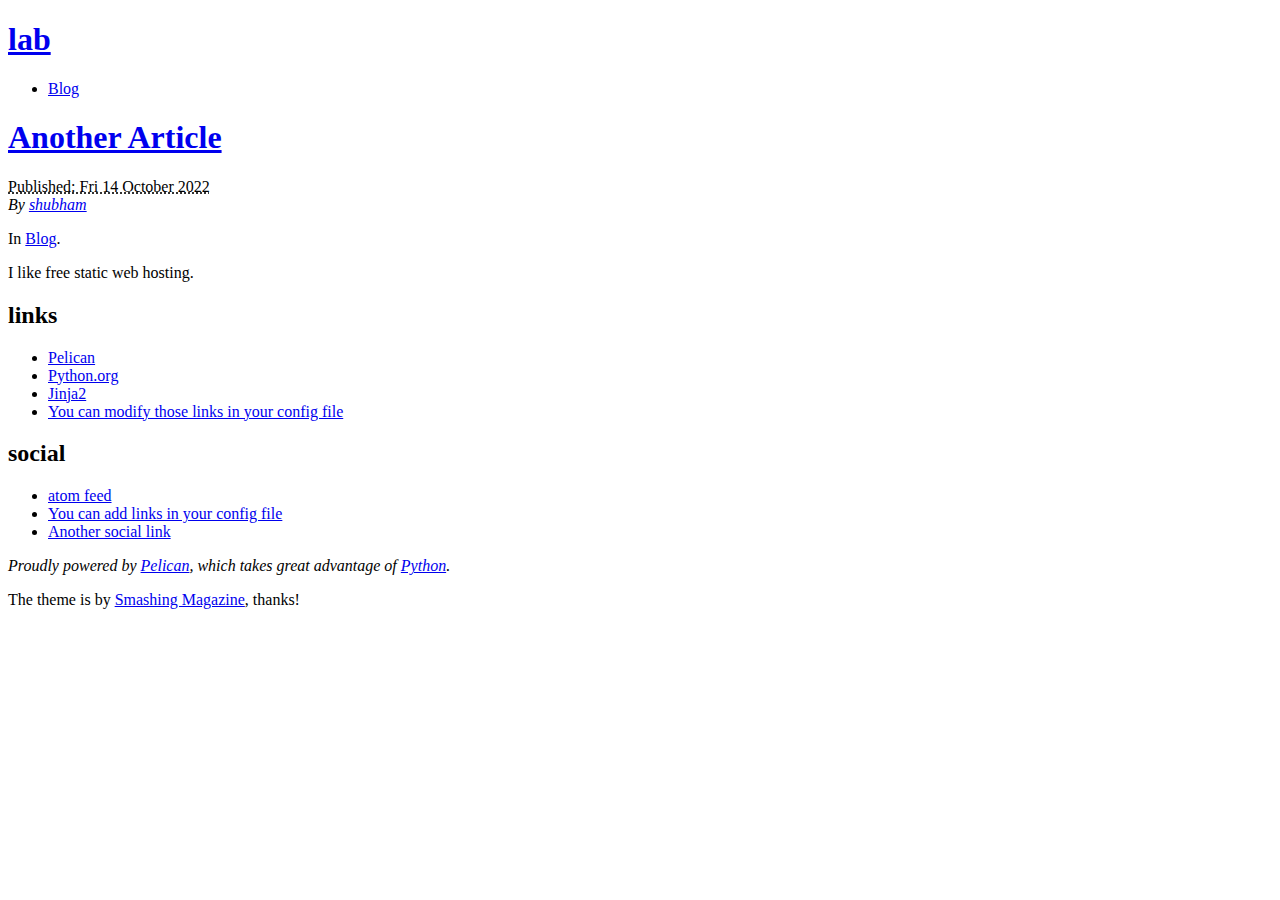
==== another-article.html @ f3b0797e "Generate Pelican site" ====
<!DOCTYPE html>
<html lang="en">
<head>
        <meta charset="utf-8" />
        <meta name="viewport" content="width=device-width, initial-scale=1.0" />
        <meta name="generator" content="Pelican" />
        <title>Another Article</title>
        <link rel="stylesheet" href="shubham-sb1.github.io/theme/css/main.css" />
        <link href="shubham-sb1.github.io/feeds/all.atom.xml" type="application/atom+xml" rel="alternate" title="lab Atom Feed" />
        <meta name="description" content="I like free static web hosting." />
</head>

<body id="index" class="home">
        <header id="banner" class="body">
                <h1><a href="shubham-sb1.github.io/">lab</a></h1>
                <nav><ul>
                    <li class="active"><a href="shubham-sb1.github.io/category/blog.html">Blog</a></li>
                </ul></nav>
        </header><!-- /#banner -->
<section id="content" class="body">
  <article>
    <header>
      <h1 class="entry-title">
        <a href="shubham-sb1.github.io/another-article.html" rel="bookmark"
           title="Permalink to Another Article">Another Article</a></h1>
    </header>

    <div class="entry-content">
<footer class="post-info">
        <abbr class="published" title="2022-10-14T08:00:00-06:00">
                Published: Fri 14 October 2022
        </abbr>

        <address class="vcard author">
                By                         <a class="url fn" href="shubham-sb1.github.io/author/shubham.html">shubham</a>
        </address>
<p>In <a href="shubham-sb1.github.io/category/blog.html">Blog</a>.</p>

</footer><!-- /.post-info -->      <p>I like free static web hosting.</p>
    </div><!-- /.entry-content -->

  </article>
</section>
        <section id="extras" class="body">
                <div class="blogroll">
                        <h2>links</h2>
                        <ul>
                            <li><a href="https://getpelican.com/">Pelican</a></li>
                            <li><a href="https://www.python.org/">Python.org</a></li>
                            <li><a href="https://palletsprojects.com/p/jinja/">Jinja2</a></li>
                            <li><a href="#">You can modify those links in your config file</a></li>
                        </ul>
                </div><!-- /.blogroll -->
                <div class="social">
                        <h2>social</h2>
                        <ul>
                            <li><a href="shubham-sb1.github.io/feeds/all.atom.xml" type="application/atom+xml" rel="alternate">atom feed</a></li>

                            <li><a href="#">You can add links in your config file</a></li>
                            <li><a href="#">Another social link</a></li>
                        </ul>
                </div><!-- /.social -->
        </section><!-- /#extras -->

        <footer id="contentinfo" class="body">
                <address id="about" class="vcard body">
                Proudly powered by <a href="https://getpelican.com/">Pelican</a>, which takes great advantage of <a href="https://www.python.org/">Python</a>.
                </address><!-- /#about -->

                <p>The theme is by <a href="https://www.smashingmagazine.com/2009/08/designing-a-html-5-layout-from-scratch/">Smashing Magazine</a>, thanks!</p>
        </footer><!-- /#contentinfo -->

</body>
</html>
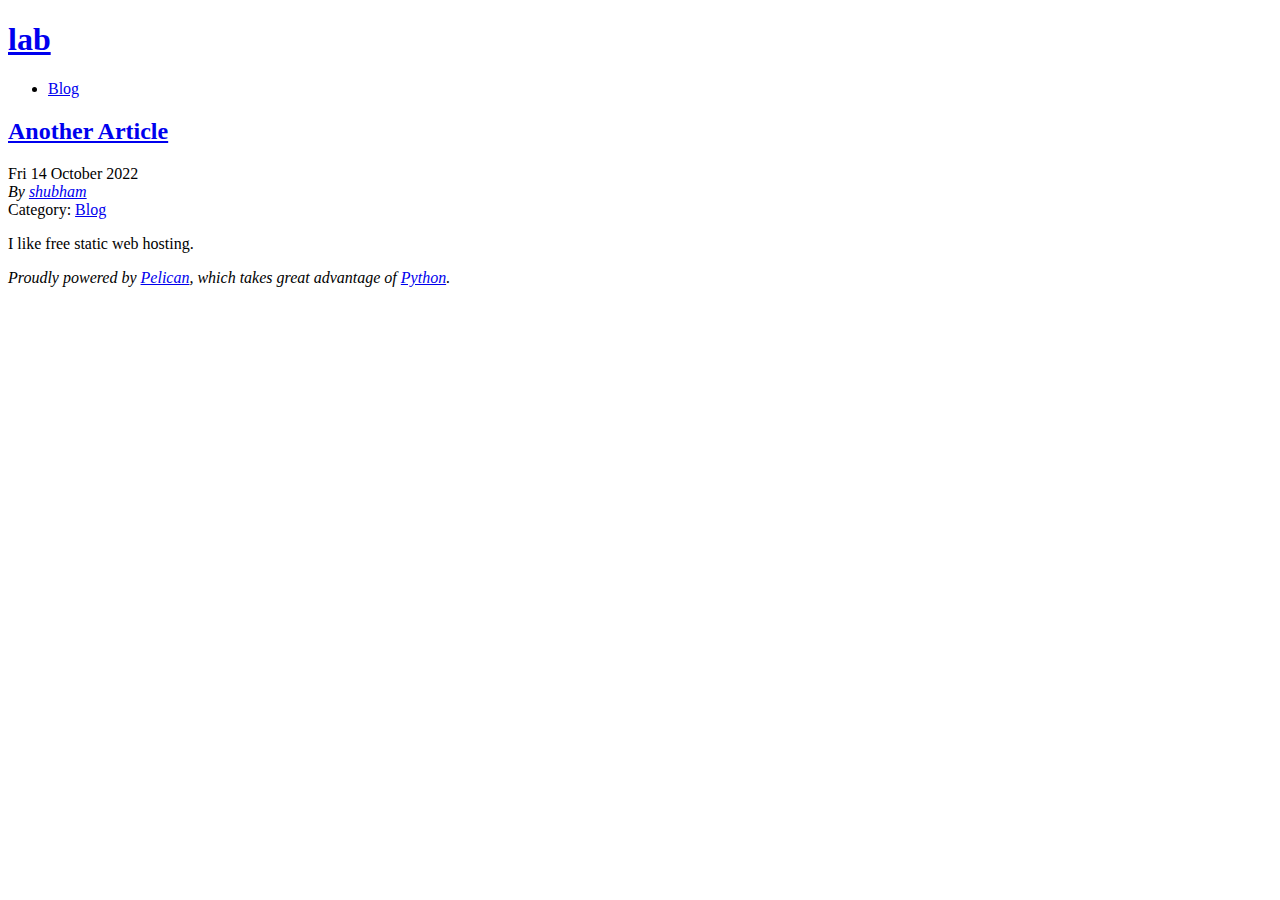
==== commit 1fbe3b2d: "Generate Pelican site" ====
--- a/another-article.html
+++ b/another-article.html
@@ -1,74 +1,54 @@
 <!DOCTYPE html>
 <html lang="en">
 <head>
+          <title>lab - Another Article</title>
         <meta charset="utf-8" />
-        <meta name="viewport" content="width=device-width, initial-scale=1.0" />
         <meta name="generator" content="Pelican" />
-        <title>Another Article</title>
-        <link rel="stylesheet" href="shubham-sb1.github.io/theme/css/main.css" />
-        <link href="shubham-sb1.github.io/feeds/all.atom.xml" type="application/atom+xml" rel="alternate" title="lab Atom Feed" />
-        <meta name="description" content="I like free static web hosting." />
+        <link href="shubham-sb1.github.io/feeds/all.atom.xml" type="application/atom+xml" rel="alternate" title="lab Full Atom Feed" />
+        <link href="shubham-sb1.github.io/feeds/blog.atom.xml" type="application/atom+xml" rel="alternate" title="lab Categories Atom Feed" />
+
+  <link rel="stylesheet" type="text/css" href="shubham-sb1.github.io/theme/style.css" />
+
+
+
+
+
 </head>
 
 <body id="index" class="home">
         <header id="banner" class="body">
                 <h1><a href="shubham-sb1.github.io/">lab</a></h1>
-                <nav><ul>
-                    <li class="active"><a href="shubham-sb1.github.io/category/blog.html">Blog</a></li>
-                </ul></nav>
         </header><!-- /#banner -->
+        <nav id="menu"><ul>
+            <li class="active"><a href="shubham-sb1.github.io/category/blog.html">Blog</a></li>
+        </ul></nav><!-- /#menu -->
 <section id="content" class="body">
-  <article>
-    <header>
-      <h1 class="entry-title">
-        <a href="shubham-sb1.github.io/another-article.html" rel="bookmark"
-           title="Permalink to Another Article">Another Article</a></h1>
-    </header>
-
-    <div class="entry-content">
-<footer class="post-info">
-        <abbr class="published" title="2022-10-14T08:00:00-06:00">
-                Published: Fri 14 October 2022
-        </abbr>
-
-        <address class="vcard author">
-                By                         <a class="url fn" href="shubham-sb1.github.io/author/shubham.html">shubham</a>
-        </address>
-<p>In <a href="shubham-sb1.github.io/category/blog.html">Blog</a>.</p>
-
-</footer><!-- /.post-info -->      <p>I like free static web hosting.</p>
-    </div><!-- /.entry-content -->
-
-  </article>
+  <header>
+    <h2 class="entry-title">
+      <a href="shubham-sb1.github.io/another-article.html" rel="bookmark"
+         title="Permalink to Another Article">Another Article</a></h2>
+ 
+  </header>
+  <footer class="post-info">
+    <time class="published" datetime="2022-10-14T08:00:00-06:00">
+      Fri 14 October 2022
+    </time>
+    <address class="vcard author">
+      By           <a class="url fn" href="shubham-sb1.github.io/author/shubham.html">shubham</a>
+    </address>
+    <div class="category">
+        Category: <a href="shubham-sb1.github.io/category/blog.html">Blog</a>
+    </div>
+  </footer><!-- /.post-info -->
+  <div class="entry-content">
+    <p>I like free static web hosting.</p>
+  </div><!-- /.entry-content -->
 </section>
-        <section id="extras" class="body">
-                <div class="blogroll">
-                        <h2>links</h2>
-                        <ul>
-                            <li><a href="https://getpelican.com/">Pelican</a></li>
-                            <li><a href="https://www.python.org/">Python.org</a></li>
-                            <li><a href="https://palletsprojects.com/p/jinja/">Jinja2</a></li>
-                            <li><a href="#">You can modify those links in your config file</a></li>
-                        </ul>
-                </div><!-- /.blogroll -->
-                <div class="social">
-                        <h2>social</h2>
-                        <ul>
-                            <li><a href="shubham-sb1.github.io/feeds/all.atom.xml" type="application/atom+xml" rel="alternate">atom feed</a></li>
-
-                            <li><a href="#">You can add links in your config file</a></li>
-                            <li><a href="#">Another social link</a></li>
-                        </ul>
-                </div><!-- /.social -->
-        </section><!-- /#extras -->
-
         <footer id="contentinfo" class="body">
                 <address id="about" class="vcard body">
-                Proudly powered by <a href="https://getpelican.com/">Pelican</a>, which takes great advantage of <a href="https://www.python.org/">Python</a>.
+                Proudly powered by <a href="https://getpelican.com/">Pelican</a>,
+                which takes great advantage of <a href="https://www.python.org/">Python</a>.
                 </address><!-- /#about -->
-
-                <p>The theme is by <a href="https://www.smashingmagazine.com/2009/08/designing-a-html-5-layout-from-scratch/">Smashing Magazine</a>, thanks!</p>
         </footer><!-- /#contentinfo -->
-
 </body>
 </html>